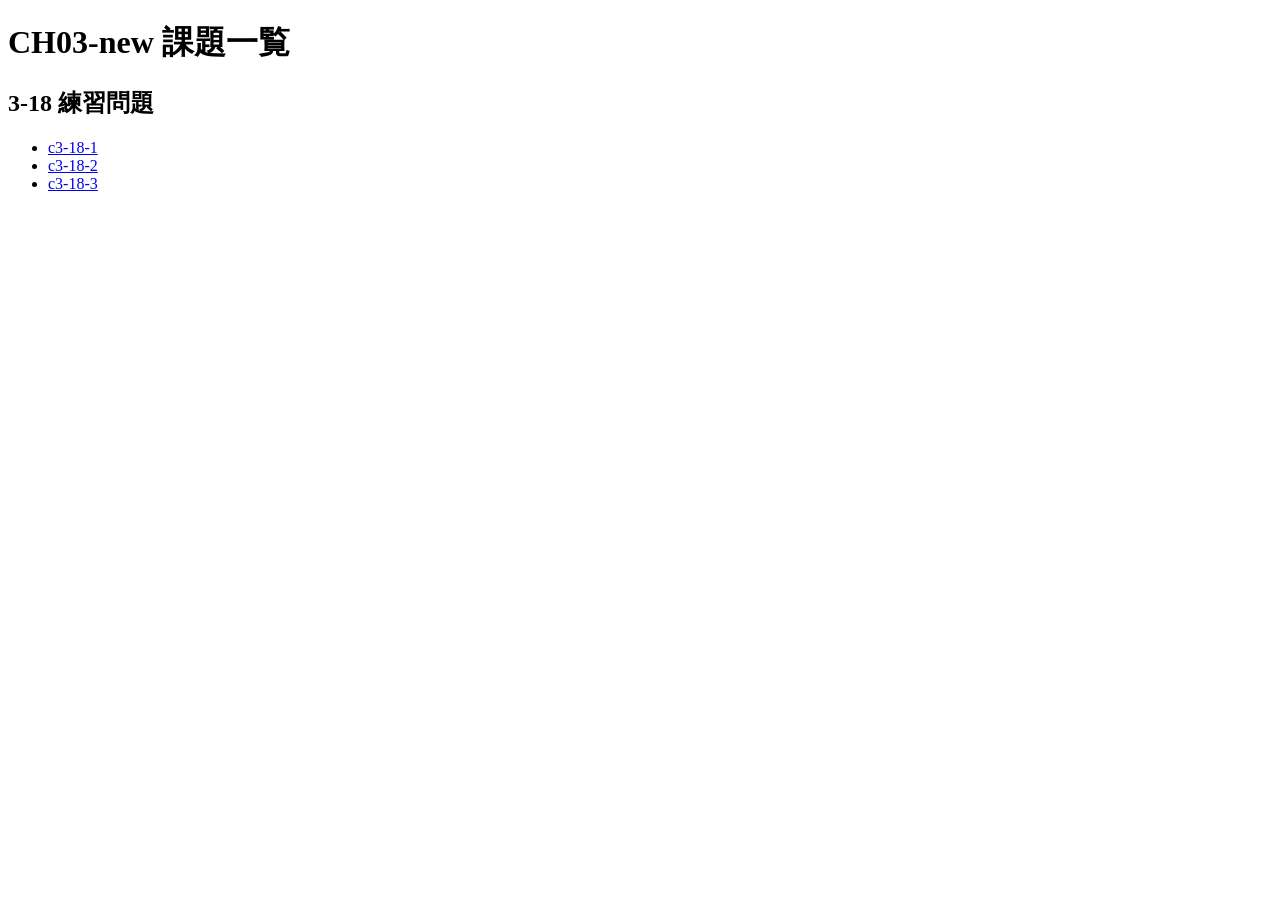
==== index.html @ 0314d4e8 "Add index.html for CH03-new project" ====
<!DOCTYPE html>
<html lang="ja">
<head>
    <meta charset="UTF-8">
    <title>CH03-new</title>
</head>
<body>
    <h1>CH03-new 課題一覧</h1>

    <h2>3-18 練習問題</h2>
    <ul>
        <li>
            <a href="chapter3_new/c3-18-1/">
                c3-18-1
            </a>
        </li>
        <li>
            <a href="chapter3_new/c3-18-2/">
                c3-18-2
            </a>
        </li>
        <li>
            <a href="chapter3_new/c3-18-3/">
                c3-18-3
            </a>
        </li>
    </ul>
</body>
</html>
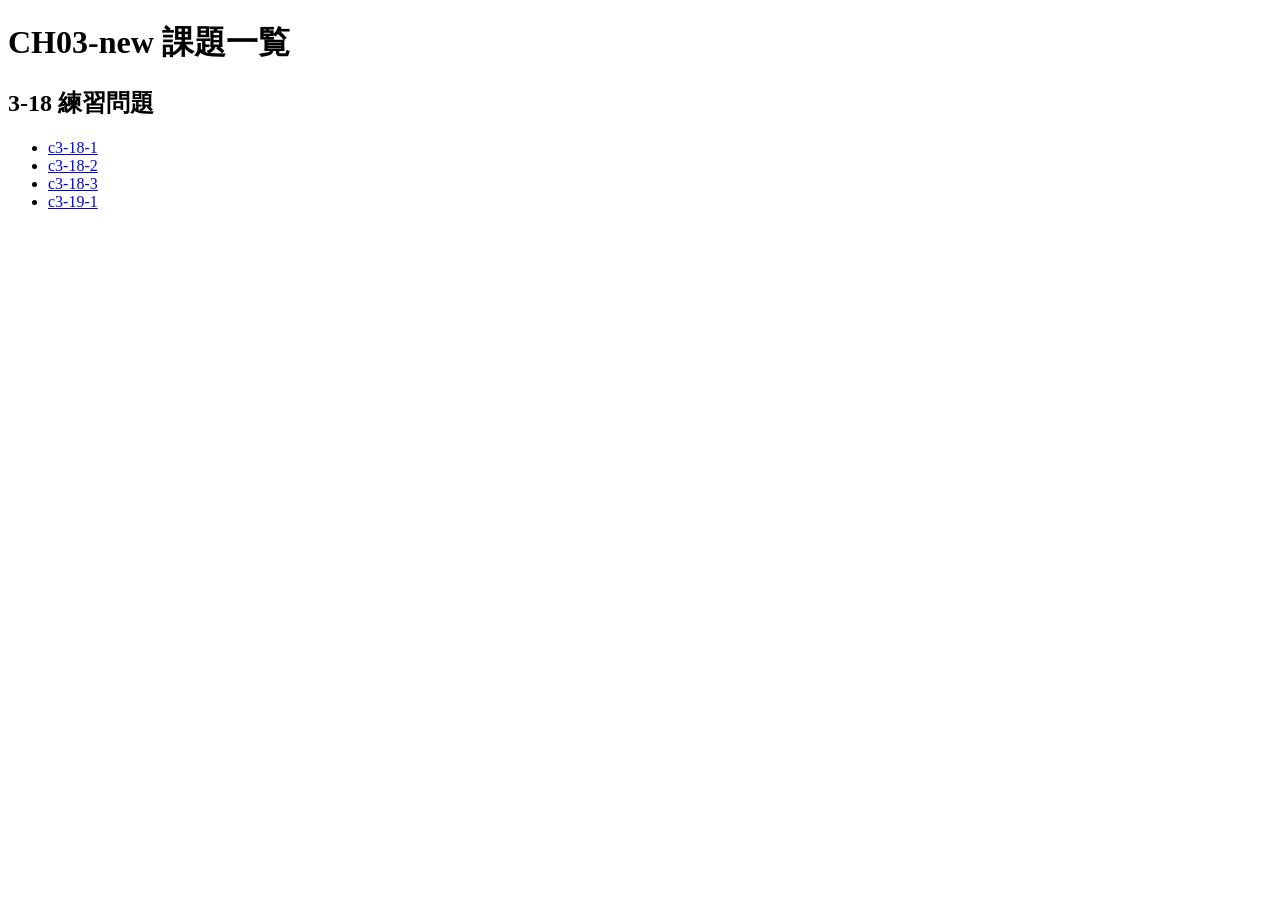
==== commit 4c3f019d: "Update index.html" ====
--- a/index.html
+++ b/index.html
@@ -24,6 +24,11 @@
                 c3-18-3
             </a>
         </li>
+        <li>
+            <a href="chapter3_new/c3-19-1/">
+                c3-19-1
+            </a>
+        </li>
     </ul>
 </body>
 </html>
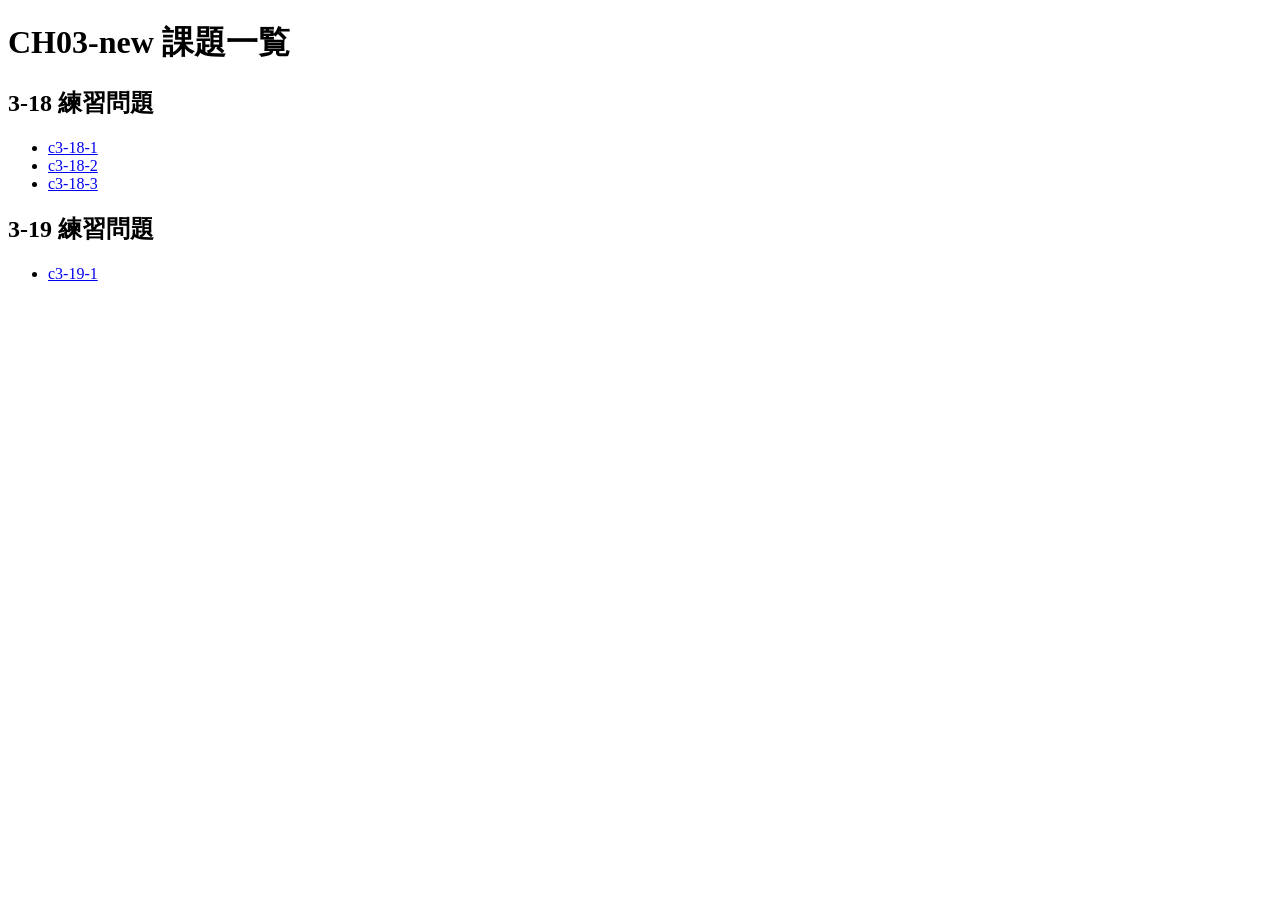
==== commit 101884b7: "Add section for 3-19 practice problems" ====
--- a/index.html
+++ b/index.html
@@ -24,6 +24,9 @@
                 c3-18-3
             </a>
         </li>
+    </ul>
+    <h2>3-19 練習問題</h2>
+    <ul>
         <li>
             <a href="chapter3_new/c3-19-1/">
                 c3-19-1
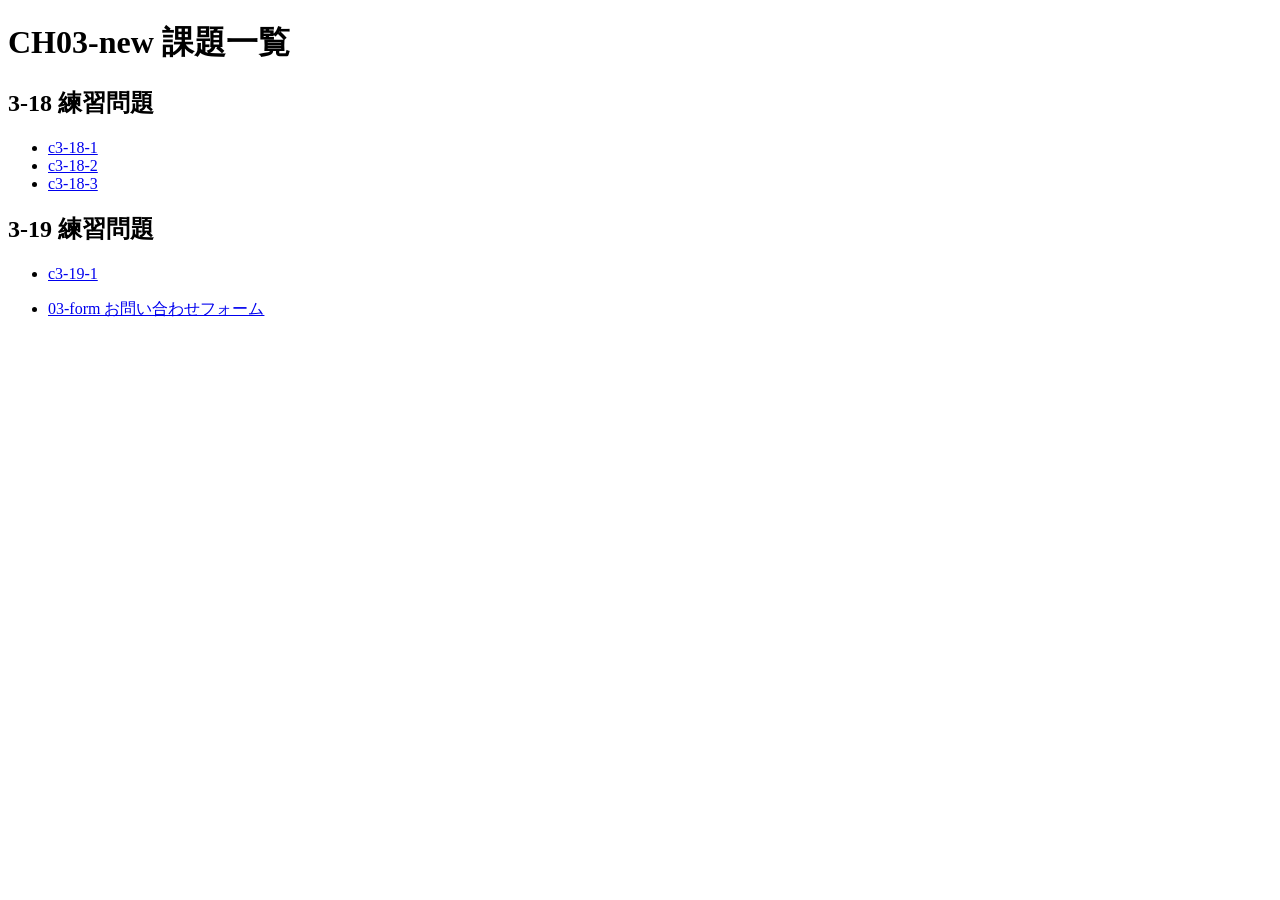
==== commit a018bfcf: "Complete 03-form" ====
--- a/index.html
+++ b/index.html
@@ -33,5 +33,12 @@
             </a>
         </li>
     </ul>
+    <ul>
+        <li>
+            <a href="03-form/">
+                03-form お問い合わせフォーム
+            </a>
+        </li>
+    </ul>
 </body>
-</html>
+</html>
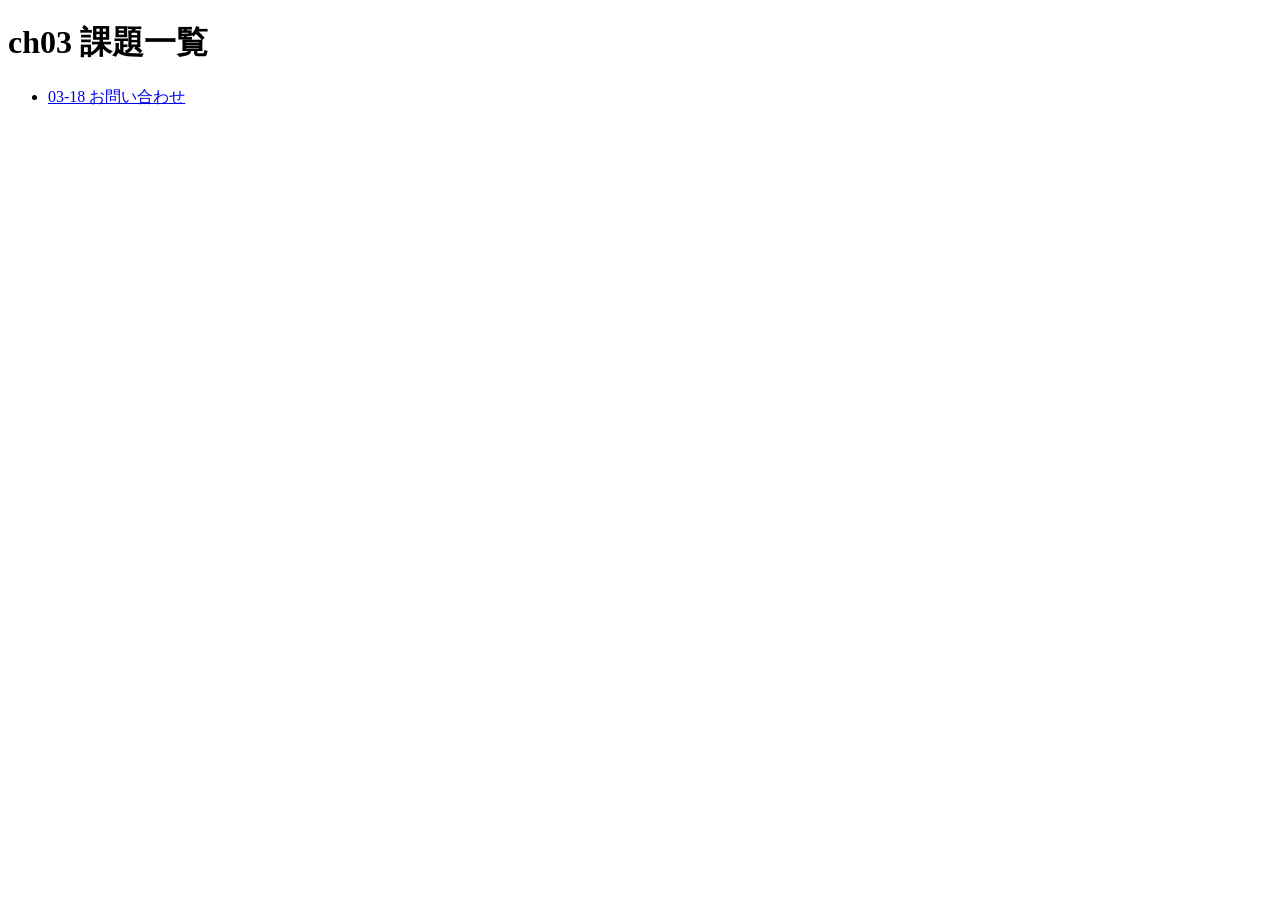
==== commit 34be5ac6: "Complete 03-18" ====
--- a/index.html
+++ b/index.html
@@ -2,43 +2,12 @@
 <html lang="ja">
 <head>
     <meta charset="UTF-8">
-    <title>CH03-new</title>
+    <title>ch03 課題一覧</title>
 </head>
 <body>
-    <h1>CH03-new 課題一覧</h1>
-
-    <h2>3-18 練習問題</h2>
+    <h1>ch03 課題一覧</h1>
     <ul>
-        <li>
-            <a href="chapter3_new/c3-18-1/">
-                c3-18-1
-            </a>
-        </li>
-        <li>
-            <a href="chapter3_new/c3-18-2/">
-                c3-18-2
-            </a>
-        </li>
-        <li>
-            <a href="chapter3_new/c3-18-3/">
-                c3-18-3
-            </a>
-        </li>
-    </ul>
-    <h2>3-19 練習問題</h2>
-    <ul>
-        <li>
-            <a href="chapter3_new/c3-19-1/">
-                c3-19-1
-            </a>
-        </li>
-    </ul>
-    <ul>
-        <li>
-            <a href="03-form/">
-                03-form お問い合わせフォーム
-            </a>
-        </li>
+        <li><a href="03-18/">03-18 お問い合わせ</a></li>
     </ul>
 </body>
 </html>
